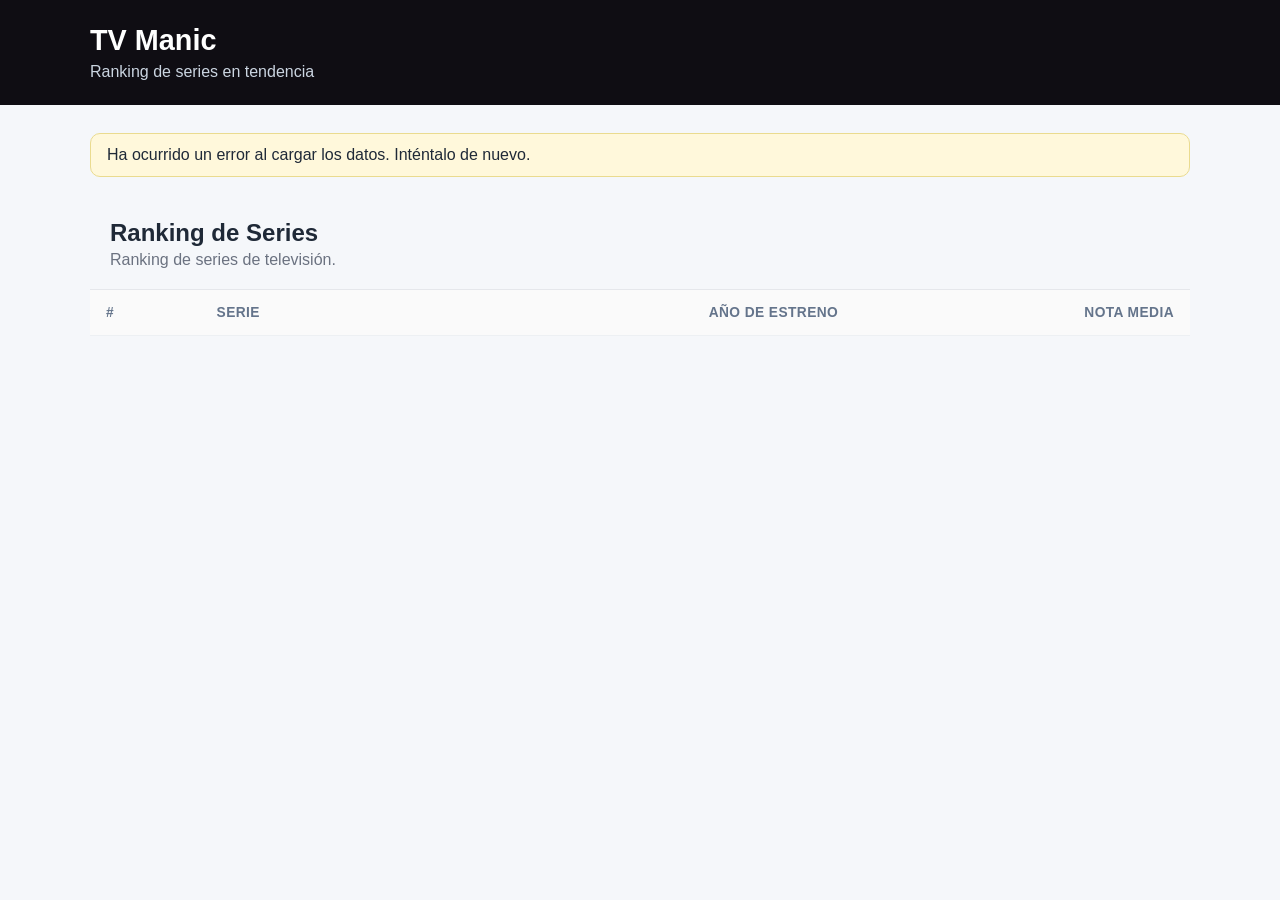
==== docs/index.html @ 6890fc17 "Primer commit - Resumen (Ejercicio 1)" ====
<!DOCTYPE html>
<html lang="es">
    <head>
        <meta charset="UTF-8">
        <meta name="viewport" content="width=device-width, initial-scale=1">
        <title>TV Manic - Ranking de artistas</title>
        <link rel="stylesheet" href="css/styles.css">
    </head>
    <body>
        <header>
            <div class="contenedor">
                <h1>TV Manic</h1>
                <p>Ranking de series en tendencia</p>
            </div>
        </header>

        <main>
            <div id="cargando" class="aviso">Cargando artistas...</div>
            <div id="error" class="aviso" hidden>Ha ocurrido un error al cargar los datos. Inténtalo de nuevo.</div>
            
            <section>
                <div class="panel-cabecera">
                    <div>
                        <h2>Ranking de Series</h2>
                        <p>Ranking de series de televisión.</p>
                    </div>
                </div>

                <div>
                    <div class="tabla-container">
                        <table>
                            <thead>
                                <tr>
                                    <th>#</th>
                                    <th>Serie</th>
                                    <th>Año de estreno</th>
                                    <th>Nota media</th>
                                </tr>
                            </thead>
                            <tbody id="ranking">

                            </tbody>
                        </table>
                    </div>
                </div>

            </section>
        </main>

        <script src="js/service/series-service.js">
        </script>
        <script src="js/resumen.js"></script>
    </body>
</html>
---- docs/css/styles.css ----
/* Estilos generales */
* {
    box-sizing: border-box;
}

body {
    margin: 0;
    font-family: Arial, sans-serif;
    background: #f5f7fa;
    color: #1f2937;
}

/* Cabecera */
header {
    background: #0f0d13;
    color: white;
    padding: 24px;
}

header .contenedor, main {
    width: min(1100px, calc(100% - 32px));
    margin: 0 auto;
}

header h1 { margin: 0 0 6px; font-size: 1.8rem; }
header p { margin: 0; color: #cbd5e1; }

/* Estructura principal */
main { padding: 28px 0 50px; }

/* Avisos (cargando, error, etc.) */
.aviso { 
  background: #fff8db; 
  border: 1px solid #eadb8f; 
  border-radius: 10px; 
  padding: 12px 16px; 
  margin-bottom: 22px; 
}

/* Panel contenedor de la tabla */
.panel { 
  background: white; 
  border: 1px solid #e5e7eb; 
  border-radius: 14px; 
  overflow: hidden; 
}

.panel-cabecera { 
  padding: 20px; 
  border-bottom: 1px solid #e5e7eb; 
}

.panel-cabecera h2 { margin: 0 0 4px; }
.panel-cabecera p { margin: 0; color: #6b7280; }

/* Tabla */
.tabla-container { overflow-x: auto; }

table { 
  width: 100%; 
  border-collapse: collapse; 
  min-width: 760px; 
}

th, td { 
  padding: 15px 16px; 
  text-align: right; 
  border-bottom: 1px solid #edf0f3; 
}

th { 
  color: #64748b; 
  background: #fafafa; 
  font-size: 0.86rem; 
  text-transform: uppercase; 
  letter-spacing: 0.03em; 
}

th:first-child, td:first-child, 
th:nth-child(2), td:nth-child(2) { 
  text-align: left; 
}

/* Hover para las filas */
tbody tr { transition: background 0.15s ease; }
tbody tr:hover { background: #f6f9ff; }

/* Clases para los datos de la tabla */
.puesto { font-weight: bold; font-size: 1.1rem; }

.serie { 
  display: flex; 
  flex-direction: column; 
  gap: 12px; 
}

.serie img {
    width: 40px;
    height: 55px;
    object-fit: cover;
    border-radius: 5px;
    box-shadow: 0 2px 4px rgba(0,0,0,0.1);
}

.serie strong { 
    font-size: 1rem; 
    color: #1f2937;
}

/* Responsive (para móviles) */
@media (max-width: 600px) {
  header { padding: 20px 0; }
}
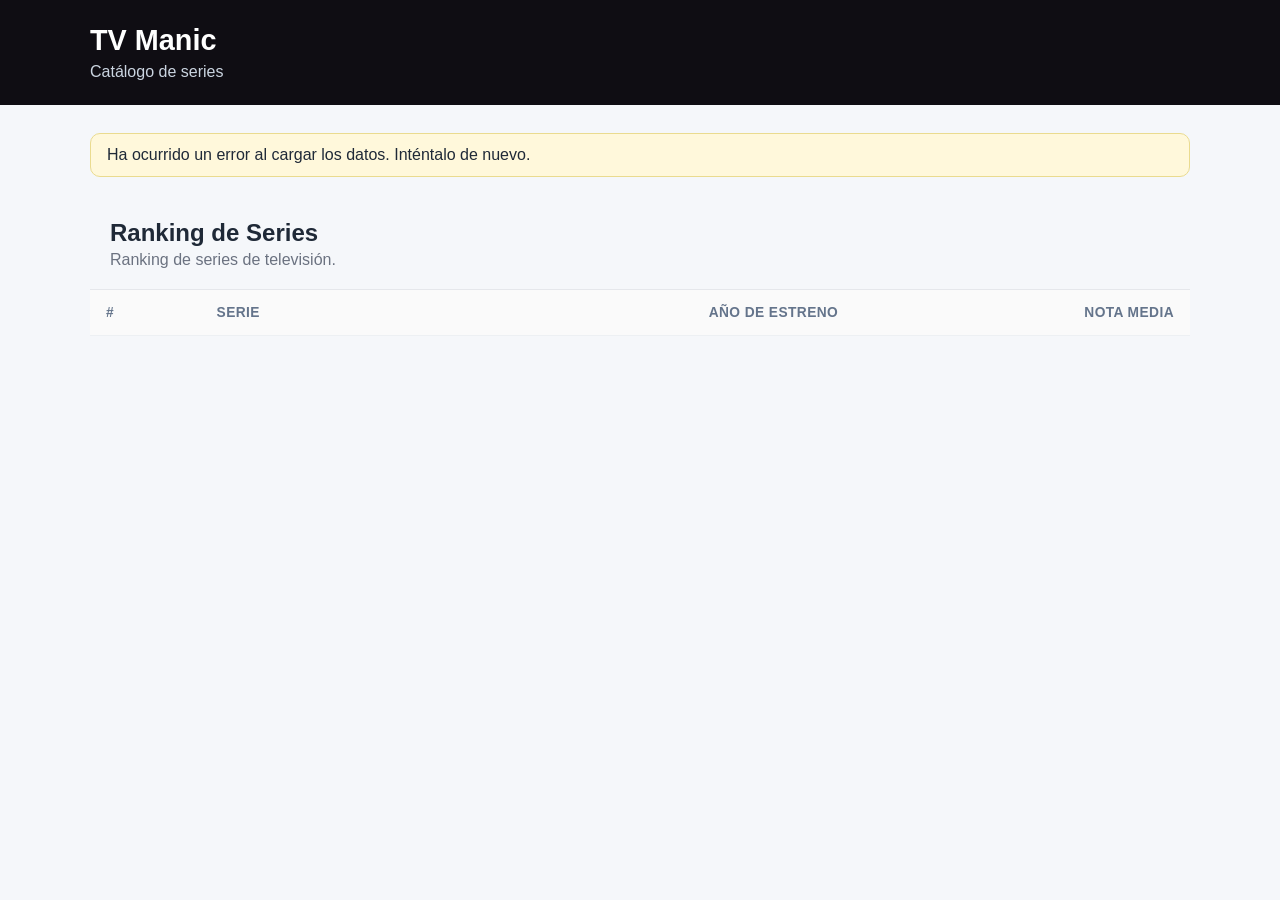
==== commit c4c0ce21: "Primer commit - Resumen (Ejercicio 1)" ====
--- a/docs/index.html
+++ b/docs/index.html
@@ -3,14 +3,14 @@
     <head>
         <meta charset="UTF-8">
         <meta name="viewport" content="width=device-width, initial-scale=1">
-        <title>TV Manic - Ranking de artistas</title>
+        <title>TV Manic - Series</title>
         <link rel="stylesheet" href="css/styles.css">
     </head>
     <body>
         <header>
             <div class="contenedor">
                 <h1>TV Manic</h1>
-                <p>Ranking de series en tendencia</p>
+                <p>Catálogo de series</p>
             </div>
         </header>
 
--- a/docs/css/styles.css
+++ b/docs/css/styles.css
@@ -88,7 +88,7 @@
 /* Clases para los datos de la tabla */
 .puesto { font-weight: bold; font-size: 1.1rem; }
 
-.serie { 
+.serie {
   display: flex; 
   flex-direction: column; 
   gap: 12px; 
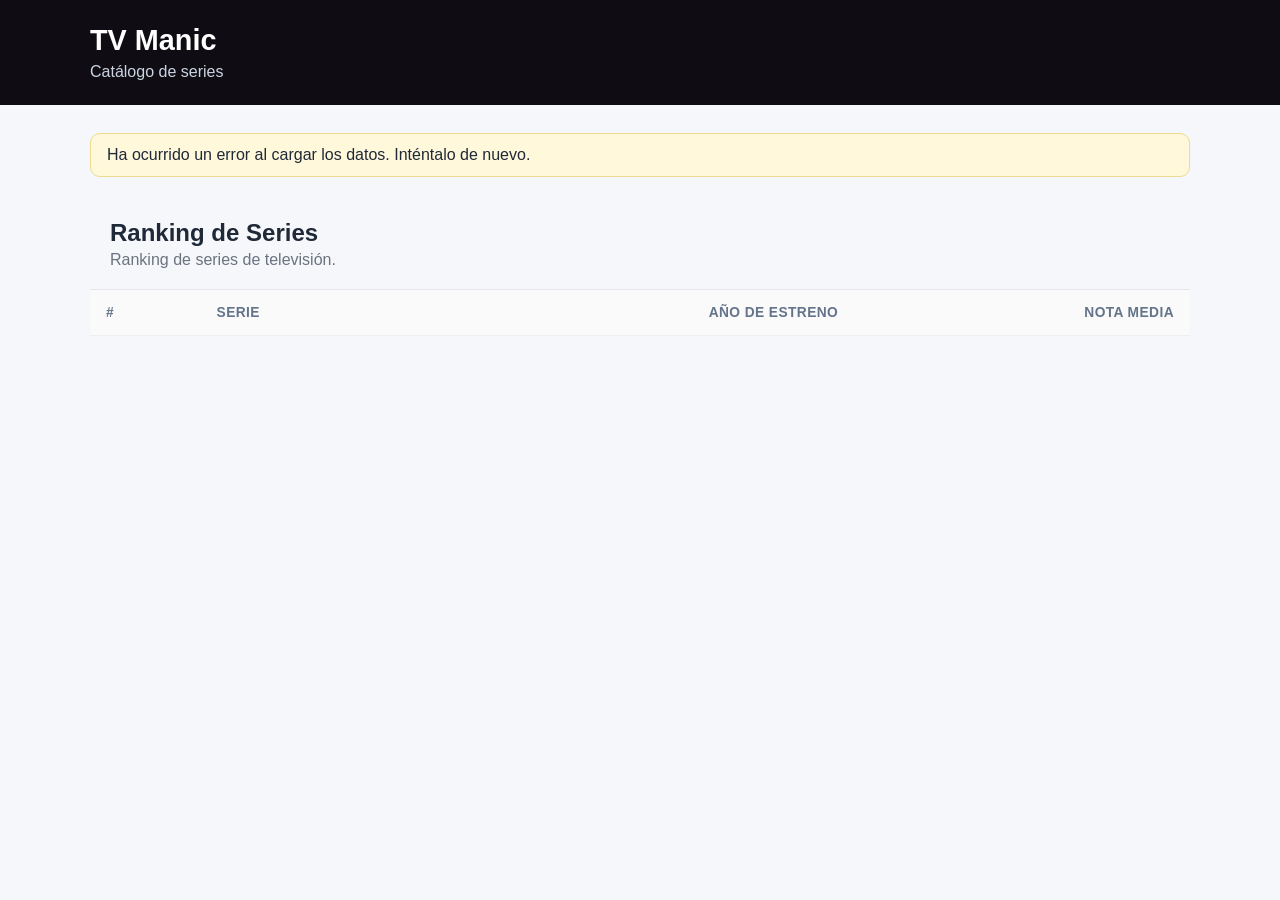
==== commit 2f74f02a: "Segundo commit - Visualización de Datos (Ejercicio 2)" ====
--- a/docs/index.html
+++ b/docs/index.html
@@ -15,7 +15,7 @@
         </header>
 
         <main>
-            <div id="cargando" class="aviso">Cargando artistas...</div>
+            <div id="cargando" class="aviso">Cargando series...</div>
             <div id="error" class="aviso" hidden>Ha ocurrido un error al cargar los datos. Inténtalo de nuevo.</div>
             
             <section>
--- a/docs/css/styles.css
+++ b/docs/css/styles.css
@@ -107,6 +107,58 @@
     color: #1f2937;
 }
 
+/* Estilos para la página de detalle */
+.panel-info, .panel-elenco {
+  margin-top: 20px;
+}
+
+.info-contenido {
+  padding: 20px;
+  display: flex;
+  gap: 20px;
+  align-items: flex-start;
+}
+
+.poster {
+  width: 200px;
+  border-radius: 10px;
+  box-shadow: 0 4px 6px rgba(0,0,0,0.1);
+}
+
+.sinopsis {
+  line-height: 1.6;
+  color: #4b5563;
+  margin: 0;
+}
+
+.elenco-grid {
+  padding: 20px;
+  display: flex;
+  flex-wrap: wrap;
+  gap: 15px;
+}
+
+.actor-card {
+  display: flex;
+  flex-direction: column;
+  align-items: center;
+  width: 100px;
+  text-align: center;
+}
+
+.actor-card img{
+  width: 80px;
+  height: 80px;
+  object-fit: cover;
+  border-radius: 50%;
+  margin-bottom: 8px;
+}
+
+.actor-card span {
+  font-size: 0.85rem;
+  color: #6b7280;
+}
+
 /* Responsive (para móviles) */
 @media (max-width: 600px) {
   header { padding: 20px 0; }
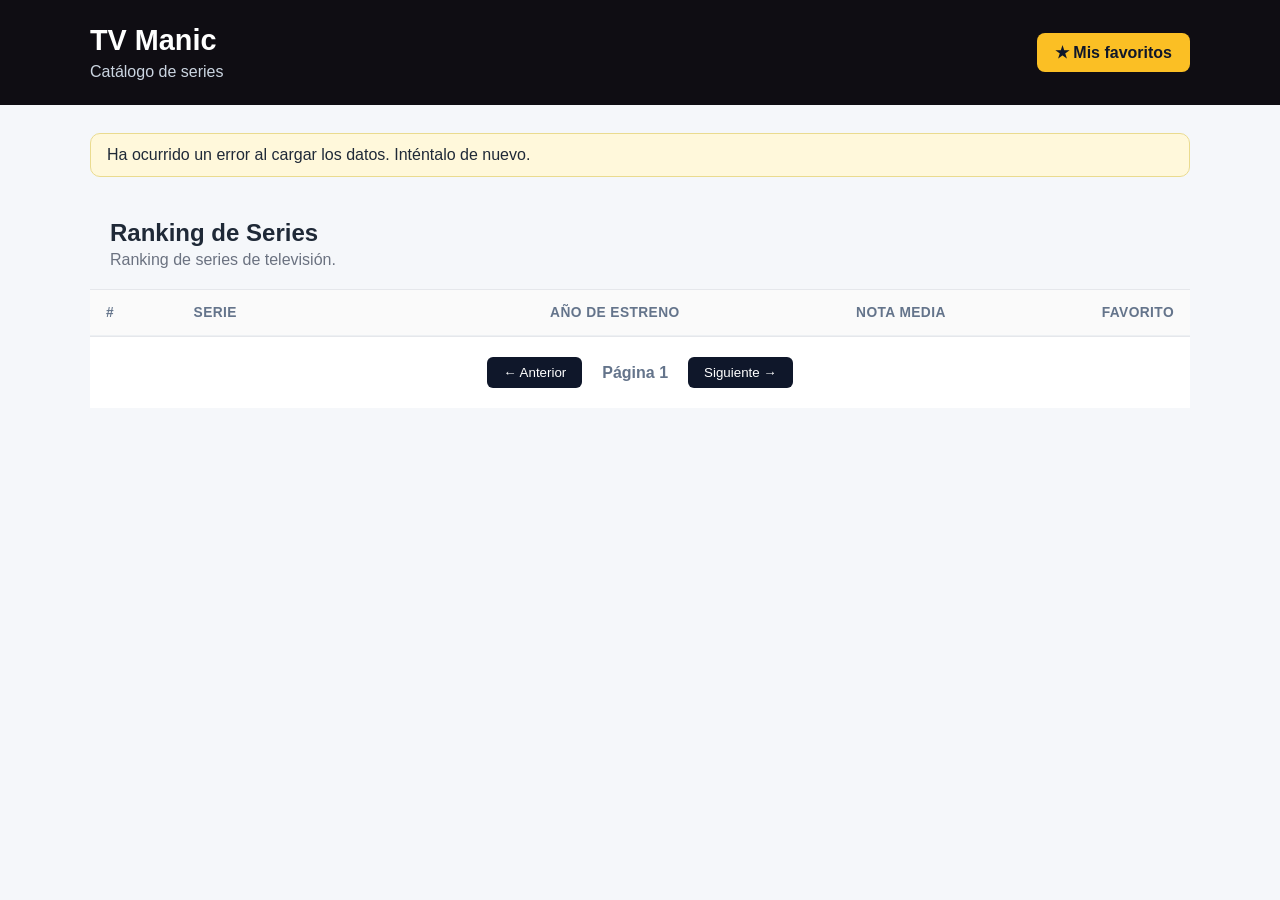
==== commit ed2fb056: "Tercer commit - Funcionalidad Adicional (Ejercicio 3)" ====
--- a/docs/index.html
+++ b/docs/index.html
@@ -8,9 +8,12 @@
     </head>
     <body>
         <header>
-            <div class="contenedor">
-                <h1>TV Manic</h1>
-                <p>Catálogo de series</p>
+            <div class="contenedor header-contenido">
+                <div>
+                    <h1>TV Manic</h1>
+                    <p>Catálogo de series</p>
+                </div>
+                <a href="pages/favoritos.html" class="btn-favoritos">★ Mis favoritos</a>
             </div>
         </header>
 
@@ -35,12 +38,19 @@
                                     <th>Serie</th>
                                     <th>Año de estreno</th>
                                     <th>Nota media</th>
+                                    <th>Favorito</th>
                                 </tr>
                             </thead>
                             <tbody id="ranking">
 
                             </tbody>
                         </table>
+                        
+                        <div class="paginacion">
+                            <button id="btn-anterior">← Anterior</button>
+                            <span id="info-pagina">Página 1</span>
+                            <button id=btn-siguiente>Siguiente →</button>
+                        </div>
                     </div>
                 </div>
 
--- a/docs/css/styles.css
+++ b/docs/css/styles.css
@@ -17,6 +17,12 @@
     padding: 24px;
 }
 
+.header-contenido {
+  display: flex;
+  justify-content: space-between;
+  align-items: center;
+}
+
 header .contenedor, main {
     width: min(1100px, calc(100% - 32px));
     margin: 0 auto;
@@ -24,6 +30,20 @@
 
 header h1 { margin: 0 0 6px; font-size: 1.8rem; }
 header p { margin: 0; color: #cbd5e1; }
+
+.btn-favoritos {
+    background: #fbbf24; /* Color amarillo/estrella */
+    color: #0f172a;
+    text-decoration: none;
+    padding: 10px 18px;
+    border-radius: 8px;
+    font-weight: bold;
+    transition: background 0.2s;
+}
+
+.btn-favoritos:hover {
+    background: #f59e0b;
+}
 
 /* Estructura principal */
 main { padding: 28px 0 50px; }
@@ -81,6 +101,72 @@
   text-align: left; 
 }
 
+/* Paginación */
+.paginacion {
+  display: flex;
+  justify-content: center;
+  align-items: center;
+  gap: 20px;
+  padding: 20px;
+  background: white;
+  border-top: 1px solid #e5e7eb;
+}
+
+.paginacion button {
+  padding: 8px 16px;
+  background: #0f172a;
+  color: white;
+  border: none;
+  border-radius: 6px;
+  cursor: pointer;
+}
+
+.paginacion button:disabled {
+  background: #cbd5e1;
+  cursor: not-allowed;
+}
+
+.paginacion span {
+  font-weight: bold;
+  color: #64748b;
+}
+
+/* Favoritos */
+.favoritos-grid {
+  display: grid;
+  grid-template-columns: repeat(auto-fill, minmax(200px, 1fr));
+  gap: 20px;
+  margin-top: 20px;
+}
+
+.favorito-card {
+  background: white;
+  border-radius: 12px;
+  overflow: hidden;
+  box-shadow: 0 2px 8px rgba(0,0,0,0.1);
+  transition: transform 0.2s;
+  cursor: pointer;
+  text-align: center;
+  padding-bottom: 15px;
+}
+
+.favorito-card:hover {
+  transform: translateY(-5px);
+}
+
+.favorito-card img {
+    width: 100%;
+    height: 280px;
+    object-fit: cover;
+    margin-bottom: 10px;
+}
+
+.favorito-card strong {
+  display: block;
+  padding: 0 10px;
+  font-size: 1.1rem;
+}
+
 /* Hover para las filas */
 tbody tr { transition: background 0.15s ease; }
 tbody tr:hover { background: #f6f9ff; }
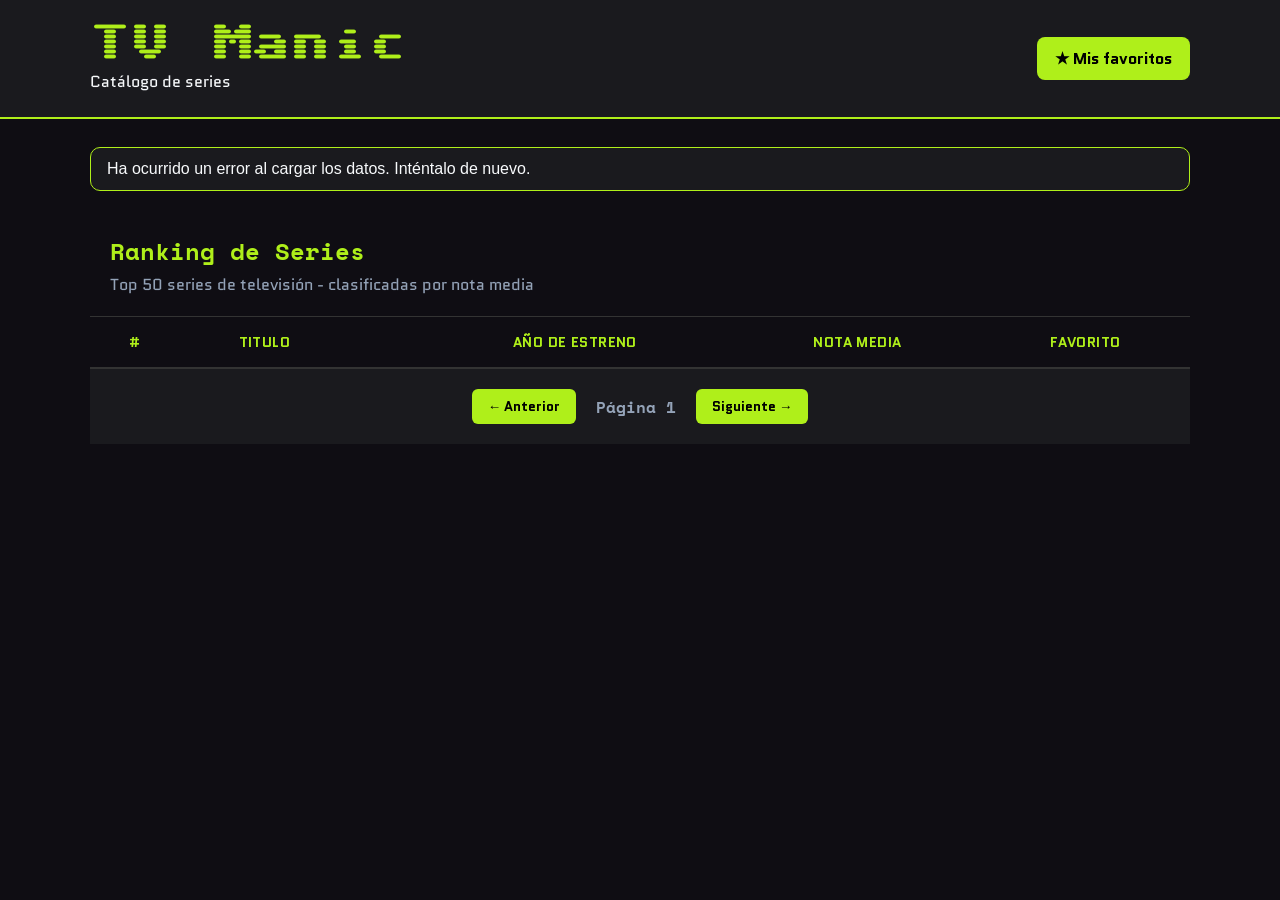
==== commit 41ebfbda: "Odei Sojo Mendez - DWEC04 - TE1 - Commit Entrega" ====
--- a/docs/index.html
+++ b/docs/index.html
@@ -5,12 +5,17 @@
         <meta name="viewport" content="width=device-width, initial-scale=1">
         <title>TV Manic - Series</title>
         <link rel="stylesheet" href="css/styles.css">
+        <link rel="preconnect" href="https://fonts.googleapis.com">
+        <link rel="preconnect" href="https://fonts.gstatic.com" crossorigin>
+        <link href="https://fonts.googleapis.com/css2?family=Sixtyfour&display=swap" rel="stylesheet">
+        <link href="https://fonts.googleapis.com/css2?family=Space+Mono:ital,wght@0,400;0,700;1,400;1,700&display=swap" rel="stylesheet">
+        <link href="https://fonts.googleapis.com/css2?family=Quantico:ital,wght@0,400;0,700;1,400;1,700&display=swap" rel="stylesheet">
     </head>
     <body>
         <header>
             <div class="contenedor header-contenido">
                 <div>
-                    <h1>TV Manic</h1>
+                    <h1 class="titulo">TV Manic</h1>
                     <p>Catálogo de series</p>
                 </div>
                 <a href="pages/favoritos.html" class="btn-favoritos">★ Mis favoritos</a>
@@ -25,7 +30,7 @@
                 <div class="panel-cabecera">
                     <div>
                         <h2>Ranking de Series</h2>
-                        <p>Ranking de series de televisión.</p>
+                        <p>Top 50 series de televisión - clasificadas por nota media</p>
                     </div>
                 </div>
 
@@ -35,7 +40,8 @@
                             <thead>
                                 <tr>
                                     <th>#</th>
-                                    <th>Serie</th>
+                                    <th>Titulo</th>
+                                    <th></th>
                                     <th>Año de estreno</th>
                                     <th>Nota media</th>
                                     <th>Favorito</th>
--- a/docs/css/styles.css
+++ b/docs/css/styles.css
@@ -4,17 +4,41 @@
 }
 
 body {
-    margin: 0;
-    font-family: Arial, sans-serif;
-    background: #f5f7fa;
-    color: #1f2937;
+  margin: 0;
+  font-family: Arial, sans-serif;
+  background: #0f0d13;
+  color: #f8fafc;
+}
+
+/* Fuente personalizada */
+.titulo {
+  font-family: "Sixtyfour", sans-serif;
+  font-optical-sizing: auto;
+  font-weight: 200;
+  font-size: 40px;
+  font-style: normal;
+  font-variation-settings:
+    "BLED" 0,
+    "SCAN" 0;
+  color: #afef1a;
+}
+
+h2 {
+  font-family: "Space Mono", monospace;
+  font-weight: bold 700;
+  color: #afef1a;
+}
+
+tr, th, p, a, button {
+  font-family: "Quantico", sans-serif;
+  font-weight: bold 700;
 }
 
 /* Cabecera */
 header {
-    background: #0f0d13;
-    color: white;
-    padding: 24px;
+  background: #1a1a1e;
+  padding: 24px;
+  border-bottom: 2px solid #afef1a;
 }
 
 .header-contenido {
@@ -24,25 +48,25 @@
 }
 
 header .contenedor, main {
-    width: min(1100px, calc(100% - 32px));
-    margin: 0 auto;
+  width: min(1100px, calc(100% - 32px));
+  margin: 0 auto;
 }
 
 header h1 { margin: 0 0 6px; font-size: 1.8rem; }
-header p { margin: 0; color: #cbd5e1; }
+header p { margin: 0; color: #f8fafc; }
 
 .btn-favoritos {
-    background: #fbbf24; /* Color amarillo/estrella */
-    color: #0f172a;
-    text-decoration: none;
-    padding: 10px 18px;
-    border-radius: 8px;
-    font-weight: bold;
-    transition: background 0.2s;
+  background: #afef1a;
+  color: #000000;
+  text-decoration: none;
+  padding: 10px 18px;
+  border-radius: 8px;
+  font-weight: bold;
+  transition: background 0.2s;
 }
 
 .btn-favoritos:hover {
-    background: #f59e0b;
+    background: #86c400;
 }
 
 /* Estructura principal */
@@ -50,8 +74,9 @@
 
 /* Avisos (cargando, error, etc.) */
 .aviso { 
-  background: #fff8db; 
-  border: 1px solid #eadb8f; 
+  background: #1a1a1e;
+  border: 1px solid #afef1a;
+  color: #f8fafc;
   border-radius: 10px; 
   padding: 12px 16px; 
   margin-bottom: 22px; 
@@ -59,19 +84,19 @@
 
 /* Panel contenedor de la tabla */
 .panel { 
-  background: white; 
-  border: 1px solid #e5e7eb; 
+  background: #1a1a1e;
+  border: 1px solid #333;
   border-radius: 14px; 
   overflow: hidden; 
 }
 
 .panel-cabecera { 
   padding: 20px; 
-  border-bottom: 1px solid #e5e7eb; 
-}
-
-.panel-cabecera h2 { margin: 0 0 4px; }
-.panel-cabecera p { margin: 0; color: #6b7280; }
+  border-bottom: 1px solid #333; 
+}
+
+.panel-cabecera h2 { margin: 0 0 4px; color: #afef1a; }
+.panel-cabecera p { margin: 0; color: #94a3b8; }
 
 /* Tabla */
 .tabla-container { overflow-x: auto; }
@@ -80,25 +105,22 @@
   width: 100%; 
   border-collapse: collapse; 
   min-width: 760px; 
+  background-color: #1a1a1e;
 }
 
 th, td { 
   padding: 15px 16px; 
-  text-align: right; 
-  border-bottom: 1px solid #edf0f3; 
+  text-align: center; 
+  border-bottom: 1px solid #333; 
+  color: #f8fafc;
 }
 
 th { 
-  color: #64748b; 
-  background: #fafafa; 
+  color: #afef1a;
+  background: #0f0d13;
   font-size: 0.86rem; 
   text-transform: uppercase; 
   letter-spacing: 0.03em; 
-}
-
-th:first-child, td:first-child, 
-th:nth-child(2), td:nth-child(2) { 
-  text-align: left; 
 }
 
 /* Paginación */
@@ -108,27 +130,30 @@
   align-items: center;
   gap: 20px;
   padding: 20px;
-  background: white;
-  border-top: 1px solid #e5e7eb;
+  background: #1a1a1e;
+  border-top: 1px solid #333;
 }
 
 .paginacion button {
   padding: 8px 16px;
-  background: #0f172a;
-  color: white;
+  background: #afef1a;
+  color: black;
   border: none;
   border-radius: 6px;
   cursor: pointer;
+  font-weight: bold;
 }
 
 .paginacion button:disabled {
-  background: #cbd5e1;
+  background: #333;
+  color: #666;
   cursor: not-allowed;
 }
 
 .paginacion span {
   font-weight: bold;
-  color: #64748b;
+  color: #94a3b8;
+  font-family: "Space Mono", monospace;
 }
 
 /* Favoritos */
@@ -140,36 +165,40 @@
 }
 
 .favorito-card {
-  background: white;
+  background: #1a1a1e;
   border-radius: 12px;
   overflow: hidden;
-  box-shadow: 0 2px 8px rgba(0,0,0,0.1);
-  transition: transform 0.2s;
+  box-shadow: 0 4px 12px rgba(0,0,0,0.5);
+  transition: transform 0.2s, box-shadow 0.2s;
   cursor: pointer;
   text-align: center;
   padding-bottom: 15px;
+  border: 1px solid #333;
 }
 
 .favorito-card:hover {
   transform: translateY(-5px);
+  border-color: #afef1a;
+  box-shadow: 0 6px 16px rgba(175, 239, 26, 0.2);
 }
 
 .favorito-card img {
-    width: 100%;
-    height: 280px;
-    object-fit: cover;
-    margin-bottom: 10px;
+  width: 100%;
+  height: 280px;
+  object-fit: cover;
+  margin-bottom: 10px;
 }
 
 .favorito-card strong {
   display: block;
   padding: 0 10px;
   font-size: 1.1rem;
+  color: #f8fafc;
 }
 
 /* Hover para las filas */
 tbody tr { transition: background 0.15s ease; }
-tbody tr:hover { background: #f6f9ff; }
+tbody tr:hover { background: #25252a; }
 
 /* Clases para los datos de la tabla */
 .puesto { font-weight: bold; font-size: 1.1rem; }
@@ -181,16 +210,16 @@
 }
 
 .serie img {
-    width: 40px;
-    height: 55px;
-    object-fit: cover;
-    border-radius: 5px;
-    box-shadow: 0 2px 4px rgba(0,0,0,0.1);
+  width: 40px;
+  height: 55px;
+  object-fit: cover;
+  border-radius: 5px;
+  box-shadow: 0 2px 4px rgba(0,0,0,0.1);
 }
 
 .serie strong { 
     font-size: 1rem; 
-    color: #1f2937;
+    color: #f8fafc;
 }
 
 /* Estilos para la página de detalle */
@@ -213,7 +242,7 @@
 
 .sinopsis {
   line-height: 1.6;
-  color: #4b5563;
+  color: #cbd5e1;
   margin: 0;
 }
 
@@ -222,6 +251,15 @@
   display: flex;
   flex-wrap: wrap;
   gap: 15px;
+  justify-content: center;
+}
+
+.elenco-grid span {
+  font-family: "Space Mono", monospace;
+}
+
+.elenco-grid strong{
+  font-family: "Quantico", sans-serif;
 }
 
 .actor-card {
@@ -242,7 +280,7 @@
 
 .actor-card span {
   font-size: 0.85rem;
-  color: #6b7280;
+  color: #94a3b8;
 }
 
 /* Responsive (para móviles) */
